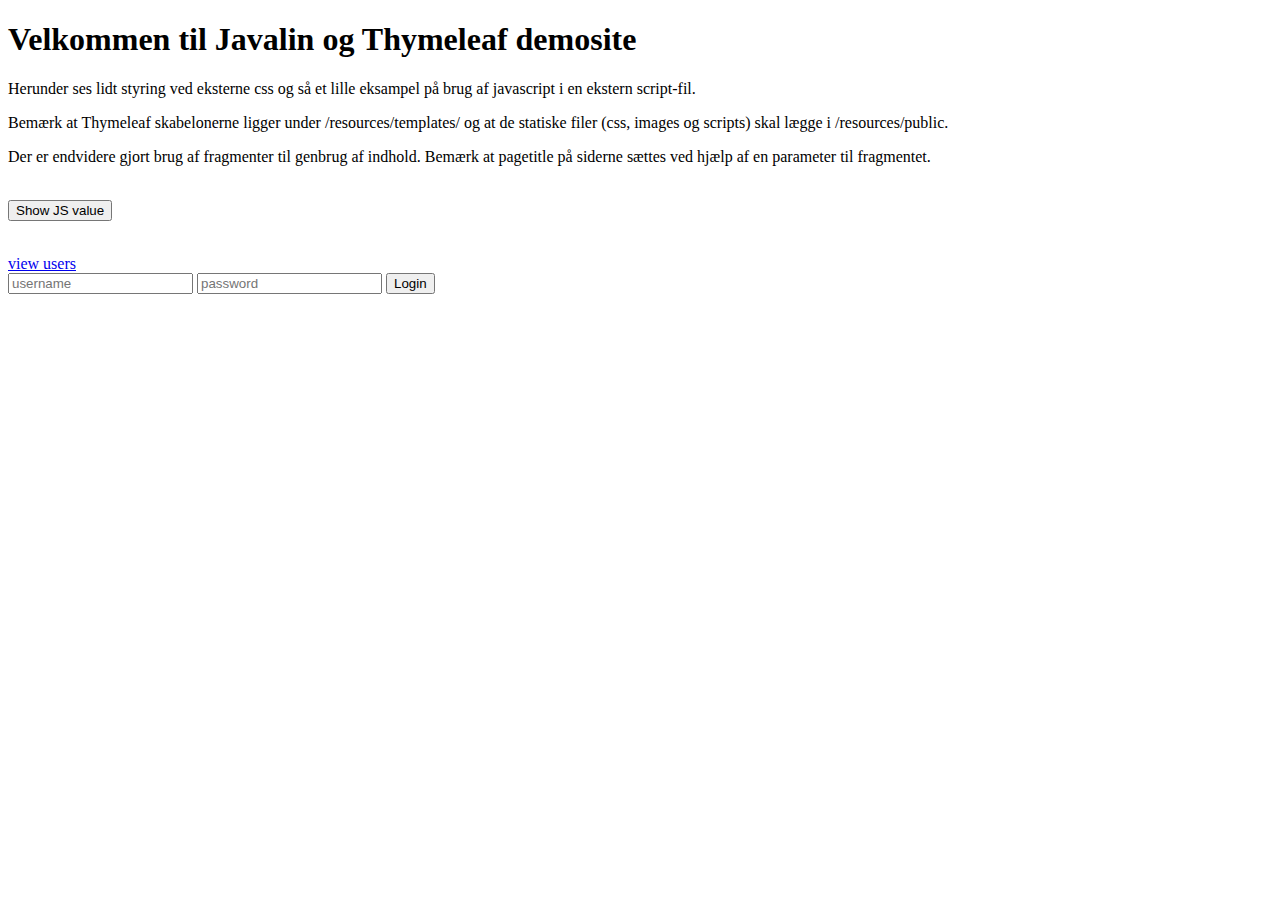
==== src/main/resources/templates/index.html @ 88afe280 "Initial javalin a thymeleaf setup" ====
<!DOCTYPE html>
<html xmlns="http://www.w3.org/1999/xhtml" xmlns:th="http://www.thymeleaf.org">
<div th:replace="~{fragments :: head('Frontpage')}"></div>

<body>

<!--@thymesVar id="hello" type="String"-->
<!--@thymesVar id="message" type="String"-->
<!--@thymesVar id="extra" type="String"-->

<div th:replace="~{fragments :: header}"></div>

<h1>Velkommen til Javalin og Thymeleaf demosite</h1>

<p>Herunder ses lidt styring ved eksterne css og så et lille eksampel på brug af
    javascript i en ekstern script-fil. </p>

<p>Bemærk at Thymeleaf skabelonerne ligger under /resources/templates/ og at de
    statiske filer (css, images og scripts) skal lægge i /resources/public.
</p>

<p>Der er endvidere gjort brug af fragmenter til genbrug af indhold. Bemærk at pagetitle
    på siderne sættes ved hjælp af en parameter til fragmentet.</p>

<div class="myStyle">
    <div th:text="${hello}"></div>
    <br>

    <div th:text="${message}"></div>
    <button type="button" onclick="getValue()">Show JS value</button>
    <br>
    <p th:text="${extra}"></p><br>
    <div id="test123"></div>

    <a href="users.html?usergroup=1&page=2">view users</a>

    <form method="post">
        <input type="text" name="username" placeholder="username">
        <input type="password" name="password" placeholder="password">
        <button formaction="/users" type="submit" value="login">Login</button>
    </form>

</div>

<!--<p th:text="${#ctx.session.email}"></p>
<p th:text="${#ctx.name}"></p>-->

<div th:replace="~{fragments :: footer}"></div>

</body>
</html>
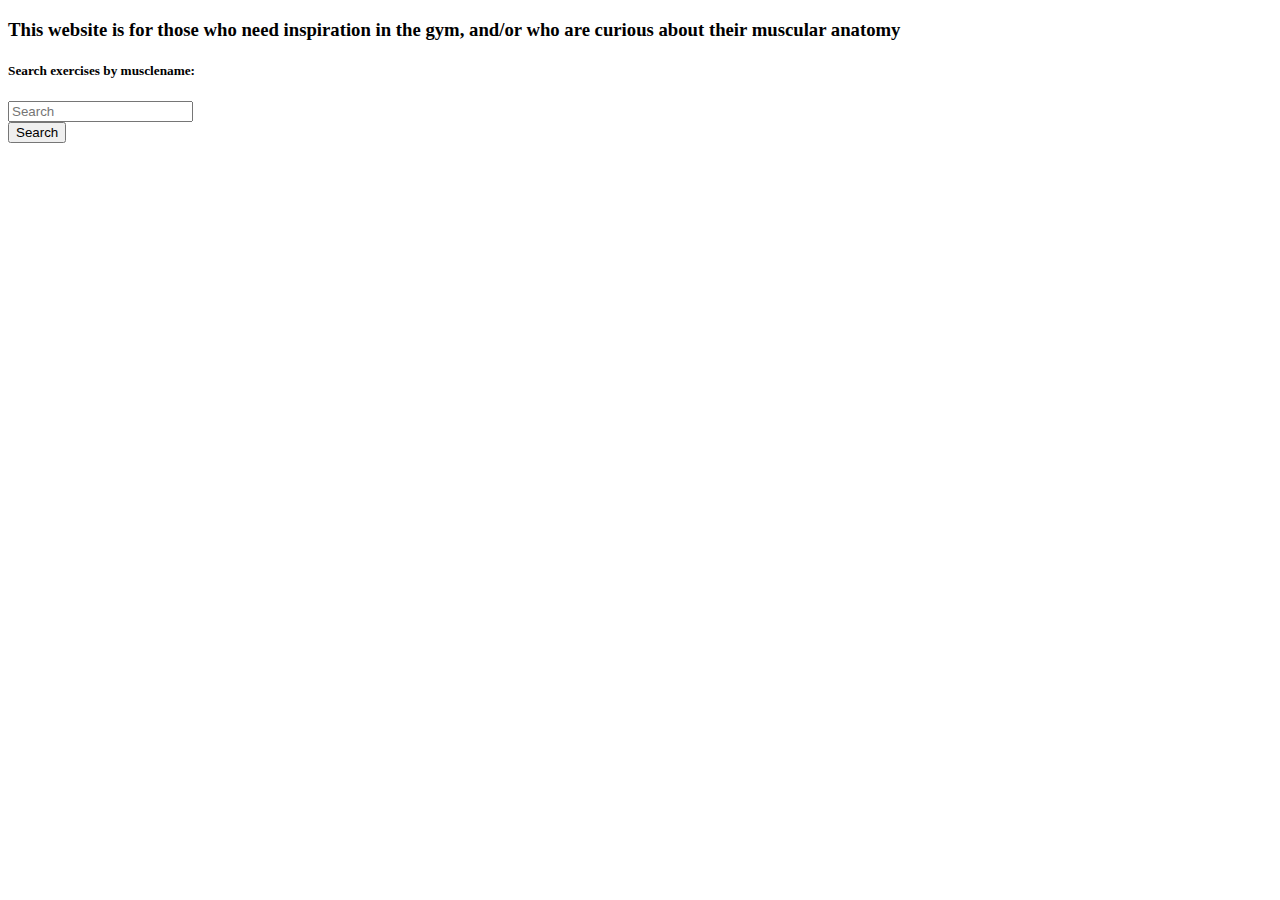
==== commit 7d438c1c: "Updated basic index page" ====
--- a/src/main/resources/templates/index.html
+++ b/src/main/resources/templates/index.html
@@ -1,5 +1,5 @@
 <!DOCTYPE html>
-<html xmlns="http://www.w3.org/1999/xhtml" xmlns:th="http://www.thymeleaf.org">
+<html xmlns="http://www.w3.org/1999/xhtml" xmlns:th="http://www.thymeleaf.org" lang="en" data-bs-theme="dark">
 <div th:replace="~{fragments :: head('Frontpage')}"></div>
 
 <body>
@@ -10,42 +10,19 @@
 
 <div th:replace="~{fragments :: header}"></div>
 
-<h1>Velkommen til Javalin og Thymeleaf demosite</h1>
+<h3 class="m-5">
+    This website is for those who need inspiration in the gym, and/or who are curious
+    about their muscular anatomy
+</h3>
 
-<p>Herunder ses lidt styring ved eksterne css og så et lille eksampel på brug af
-    javascript i en ekstern script-fil. </p>
+<h5 class="ml-5">Search exercises by musclename:</h5>
+<form action="" class="d-flex m-3">
+    <input class="form-control me-2" type="search" name="text" placeholder="Search" aria-label="Search">
+    <br>
+    <button class="btn btn-success" type="submit">Search</button>
+</form>
 
-<p>Bemærk at Thymeleaf skabelonerne ligger under /resources/templates/ og at de
-    statiske filer (css, images og scripts) skal lægge i /resources/public.
-</p>
-
-<p>Der er endvidere gjort brug af fragmenter til genbrug af indhold. Bemærk at pagetitle
-    på siderne sættes ved hjælp af en parameter til fragmentet.</p>
-
-<div class="myStyle">
-    <div th:text="${hello}"></div>
-    <br>
-
-    <div th:text="${message}"></div>
-    <button type="button" onclick="getValue()">Show JS value</button>
-    <br>
-    <p th:text="${extra}"></p><br>
-    <div id="test123"></div>
-
-    <a href="users.html?usergroup=1&page=2">view users</a>
-
-    <form method="post">
-        <input type="text" name="username" placeholder="username">
-        <input type="password" name="password" placeholder="password">
-        <button formaction="/users" type="submit" value="login">Login</button>
-    </form>
-
-</div>
-
-<!--<p th:text="${#ctx.session.email}"></p>
-<p th:text="${#ctx.name}"></p>-->
-
-<div th:replace="~{fragments :: footer}"></div>
+<!--<div th:replace="~{fragments :: footer}"></div>-->
 
 </body>
 </html>